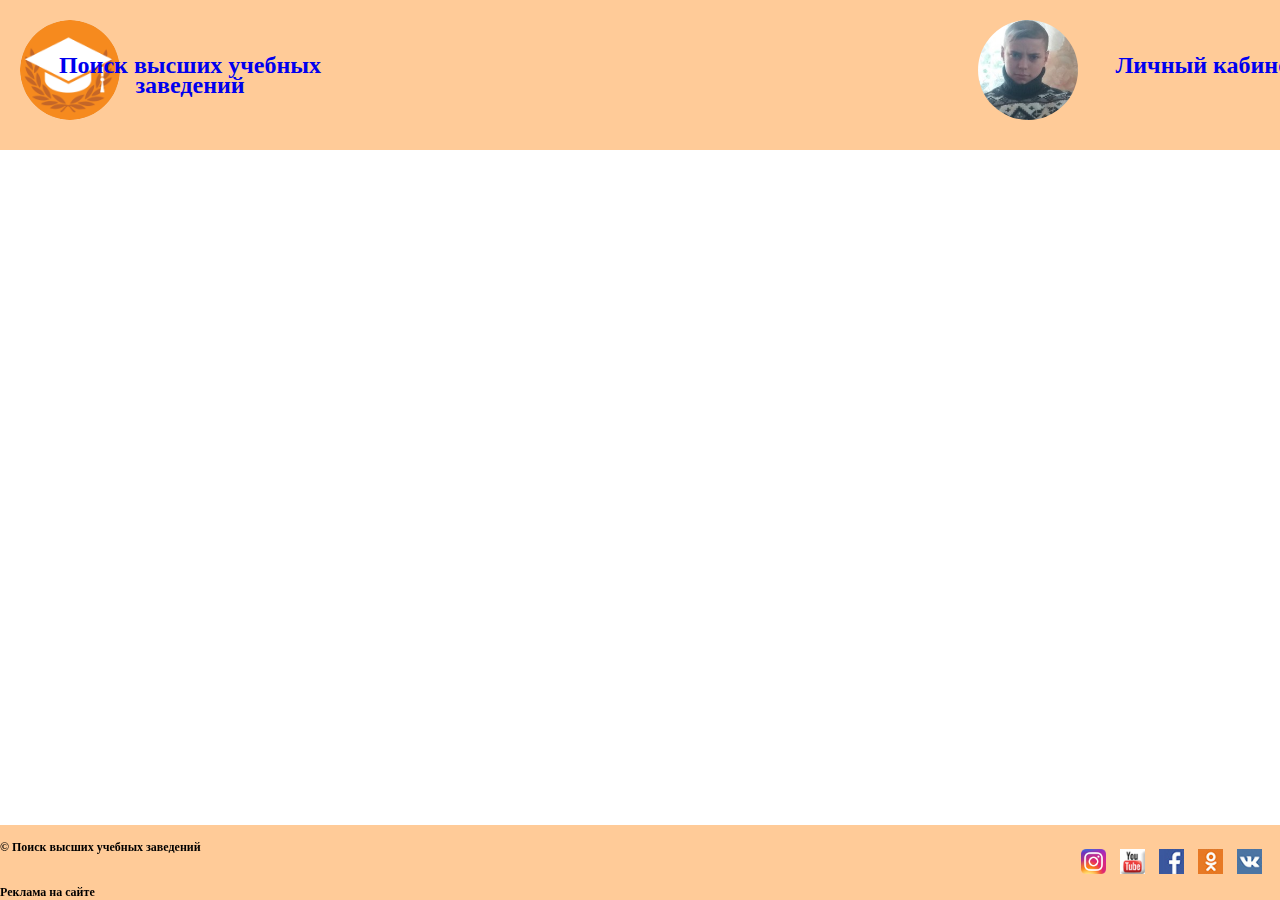
==== pages/main.html @ 31b56a62 "new" ====
<!DOCTYPE html>
<html lang="ru">
<head>
    <meta charset="UTF-8">
    <meta http-equiv="X-UA-Compatible" content="IE=edge">
    <meta name="viewport" content="width=device-width, initial-scale=1.0">
    <link rel="stylesheet" href="../main.css"/>  
    <title>Home</title>
</head>
<body class="home">
    <div class="home__page">
       <header>    
        <div>
            <a href="main.html" class="logo"> <img class="logo" src="../img/png-transparent-anna-university-student-academic-degree-college-university-orange-people-logo.png"><h3 class=" logo-text">Поиск высших учебных заведений<h3></h3> </a> 
            
        </div> 

        <div class="prof">   
                    <a href="profile.html"class="logo1"><img class="logo1" src="../img/5Jitzv-Zgi0.jpg"><h3 class="logo-text1">Личный кабинет<h3></a>
        </div>

        </header>


        <footer>
        <div>
        <h4>© Поиск высших учебных заведений <h4>
        <h4>Реклама на сайте <h4>
        </div>
        <div><a href="manager.html" class="manager_buttun red1"><h3>Стать менеджером ВУЗа</h3></a></div>
        <div class="media">
            <a href="http://instagram.com/" class="inst"><img class="media_img" src="../img/instagram-icon.png" ></a>
            <a href="http://youtube.com" class="inst"><img class="media_img" src="../img/youtube.jpg" ></a>
            <a href="http://facebook.com" class="inst"><img class="media_img" src="../img/fb.jpg" ></a>
            <a href="http://ok.ru" class="inst"><img class="media_img" src="../img/ok.jpg" ></a>
            <a href="http://vk.com" class="inst"><img class="media_img" src="../img/vk.jpg" ></a>
        </div>>

    

        </footer>



        <div class="content">

        </div>
     

    </div>
    
</body>
</html>
---- main.css ----
@charset "UTF-8";
h1 {
  font-style: medium;
  font-weight: 600;
  font-size: 64px;
  line-height: 58px;
  margin: 10px;
}

h2 {
  font-style: medium;
  font-weight: 600;
  font-size: 56px;
  line-height: 45px;
  margin: 5px;
}

h3 {
  font-style: medium;
  font-size: 24px;
  line-height: 20px;
  margin: 5px;
}

h4 {
  color: black;
  font-style: medium;
  font-weight: 600;
  font-size: 12px;
  line-height: 45px;
  margin: 0px;
}

.text1 {
  font-style: medium;
  font-weight: 500;
  font-size: 48px;
  line-height: 22px;
}

.text1 {
  font-style: medium;
  font-weight: 500;
  font-size: 32px;
  line-height: 22px;
}

.linen {
  background: #FAF0E6;
}

.orange1 {
  background: #FFCB98;
}

.orange2 {
  background: #F9BC60;
}

.lightBlue {
  background: #70DCFE;
}

.white {
  background: #FFFFFF;
}

.red1 {
  background: #E87A7A;
}

.red2 {
  background: #FF5656;
}

.green {
  background: #96D379;
}

.black {
  background: #000000;
}

html, body {
  margin: 0;
  padding: 0;
}

.mainEnter {
  display: relative;
}

.entarance {
  position: absolute;
  left: 50%;
  top: 50%;
  -webkit-transform: translate(-50%, -50%);
          transform: translate(-50%, -50%);
  text-align: center;
}

.entarance__button {
  display: -webkit-box;
  display: -ms-flexbox;
  display: flex;
  text-decoration: none;
  border: 1px solid;
  width: 300px;
  margin: 15px auto;
  text-align: center;
}

.entarance__button:hover {
  opacity: 50%;
}

.login {
  top: 50%;
  display: block;
}

.login__preface {
  position: absolute;
  left: 50%;
  top: 12%;
  -webkit-transform: translate(-50%, -50%);
          transform: translate(-50%, -50%);
  text-align: left;
}

.container__text {
  color: black;
  padding-bottom: 10px;
}

.registration {
  display: -webkit-box;
  display: -ms-flexbox;
  display: flex;
  -webkit-box-align: center;
      -ms-flex-align: center;
          align-items: center;
  -webkit-box-pack: center;
      -ms-flex-pack: center;
          justify-content: center;
  min-height: 100vh;
  margin: 0px;
}

.form {
  padding: 30px 40px;
  text-align: left;
}

/* INPUT */
.form-input {
  margin-bottom: 5px;
  padding-bottom: 20px;
  position: relative;
}

.form-input input {
  font-size: 16px;
  border: 2px solid #ecebeb;
  border-radius: 5px;
  display: block;
  width: 100%;
  padding: 10px;
}

.home__page {
  position: table;
  display: -webkit-box;
  display: -ms-flexbox;
  display: flex;
  -webkit-box-orient: vertical;
  -webkit-box-direction: normal;
      -ms-flex-direction: column;
          flex-direction: column;
  min-height: 100%;
  margin-bottom: 30px;
}

.content {
  position: relative;
  top: 60px;
  margin: 20px;
}

.content__part4,
.content__part3,
.content__part2,
.content__part {
  position: absolute;
  margin-left: 20px;
  width: 100%;
}

.content__part3 {
  top: 500px;
}

.content__part2 {
  top: 250px;
}

.content__part4 {
  top: 750px;
}

.part__mus__artist,
.part__mus {
  margin-top: 15px;
  display: -ms-grid;
  display: grid;
  -ms-grid-columns: 1fr 15px 1fr 15px 1fr 15px 1fr 15px 1fr 15px 1fr;
  grid-template-columns: 1fr 1fr 1fr 1fr 1fr 1fr;
  grid-gap: 15px;
}

.mus_item {
  scroll-snap-align: start;
  display: -webkit-box;
  display: -ms-flexbox;
  display: flex;
}

.part__mus__artist div,
.part__mus div {
  margin-right: 30px;
  width: 130px;
  height: 130px;
  border-radius: 15px;
  border: 1px solid black;
  /* Параметры границы */
  background-size: cover;
}

.part__mus__artist div {
  border-radius: 50%;
}

.part__mus__artist h6,
.part__mus h6 {
  position: absolute;
  bottom: -30px;
}

header, footer {
  background-color: #FFCB98;
  width: 100%;
}

header {
  height: 150px;
  top: 0px;
}

footer {
  position: fixed;
  /* Фиксированное положение */
  display: inline-block;
  left: 0;
  bottom: 0;
  /* Левый нижний угол */
  width: 100%;
  height: 75px;
}

.manager_buttun {
  display: inline-block;
  text-decoration: none;
  border: 1px solid;
  width: 300px;
  margin: 15px auto;
  text-align: center;
}

.media {
  position: absolute;
  top: 25%;
  right: 1%;
  margin-left: 10px;
}

.media_img {
  width: 25px;
  height: 25px;
  margin: 5px;
}

.logo {
  height: 100%;
  display: inline-block;
  border-radius: 50%;
  width: 100px;
  height: 100px;
  margin-top: 10px;
  margin-left: 10px;
}

.logo-text {
  display: inline-block;
  text-align: center;
  width: 350px;
  position: absolute;
  top: 50px;
}

.logo1 {
  height: 100%;
  display: inline-block;
  border-radius: 50%;
  width: 100px;
  height: 100px;
  margin-top: 10px;
}

.logo-text1 {
  display: inline-block;
  text-align: center;
  width: 350px;
  position: absolute;
  top: 50px;
  left: 50px;
}

.prof {
  position: absolute;
  top: 0;
  right: 15%;
}
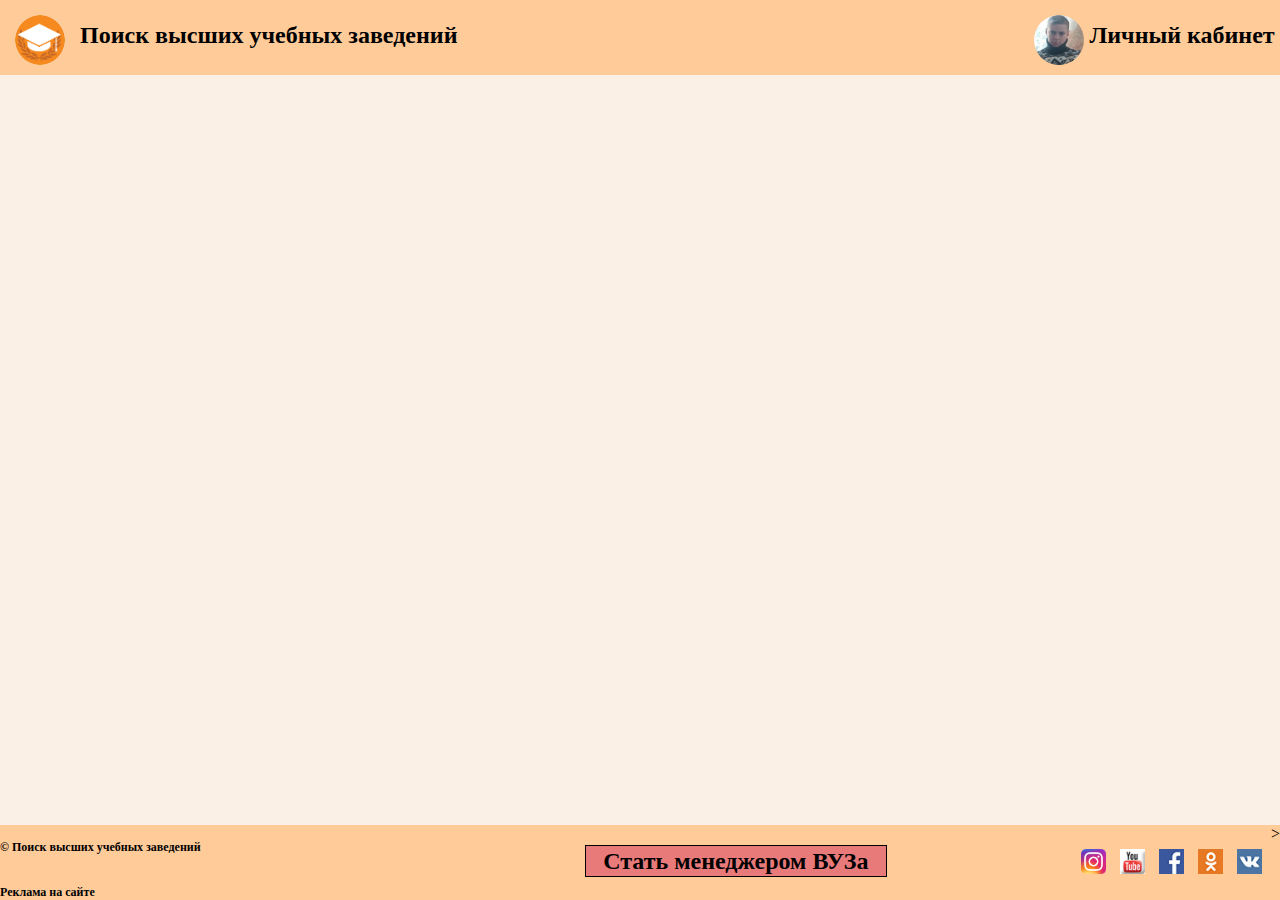
==== commit bb67a32c: "adapt" ====
--- a/pages/main.html
+++ b/pages/main.html
@@ -10,30 +10,31 @@
 <body class="home">
     <div class="home__page">
        <header>    
-        <div>
-            <a href="main.html" class="logo"> <img class="logo" src="../img/png-transparent-anna-university-student-academic-degree-college-university-orange-people-logo.png"><h3 class=" logo-text">Поиск высших учебных заведений<h3></h3> </a> 
-            
+        <div class="main">
+            <a href="main.html" class="main_logo"> <img class="main_logo" src="../img/png-transparent-anna-university-student-academic-degree-college-university-orange-people-logo.png"></a> 
+            <a href="main.html"><h4 class="main_text">Поиск высших учебных заведений</h4></a>
         </div> 
 
         <div class="prof">   
-                    <a href="profile.html"class="logo1"><img class="logo1" src="../img/5Jitzv-Zgi0.jpg"><h3 class="logo-text1">Личный кабинет<h3></a>
+            <a href="profile.html"class="prof_logo"><img class="prof_logo" src="../img/5Jitzv-Zgi0.jpg"></a>
+            <a href="profile.html"><h4 class="prof_text">Личный кабинет</h4></a>
         </div>
 
         </header>
 
 
-        <footer>
+        <footer class="foot">
         <div>
-        <h4>© Поиск высших учебных заведений <h4>
-        <h4>Реклама на сайте <h4>
+        <h5>© Поиск высших учебных заведений <h5>
+        <h5>Реклама на сайте <h5>
         </div>
-        <div><a href="manager.html" class="manager_buttun red1"><h3>Стать менеджером ВУЗа</h3></a></div>
+        <div><a href="manager.html" class="foot_manager_buttun red1"><h4 class="foot_buttun_text">Стать менеджером ВУЗа</h4></a></div>
         <div class="media">
-            <a href="http://instagram.com/" class="inst"><img class="media_img" src="../img/instagram-icon.png" ></a>
-            <a href="http://youtube.com" class="inst"><img class="media_img" src="../img/youtube.jpg" ></a>
-            <a href="http://facebook.com" class="inst"><img class="media_img" src="../img/fb.jpg" ></a>
-            <a href="http://ok.ru" class="inst"><img class="media_img" src="../img/ok.jpg" ></a>
-            <a href="http://vk.com" class="inst"><img class="media_img" src="../img/vk.jpg" ></a>
+            <a href="http://instagram.com/" class="inst"><img class="foot_media_img" src="../img/instagram-icon.png" ></a>
+            <a href="http://youtube.com" class="inst"><img class="foot_media_img" src="../img/youtube.jpg" ></a>
+            <a href="http://facebook.com" class="inst"><img class="foot_media_img" src="../img/fb.jpg" ></a>
+            <a href="http://ok.ru" class="inst"><img class="foot_media_img" src="../img/ok.jpg" ></a>
+            <a href="http://vk.com" class="inst"><img class="foot_media_img" src="../img/vk.jpg" ></a>
         </div>>
 
     
--- a/main.css
+++ b/main.css
@@ -17,18 +17,29 @@
 
 h3 {
   font-style: medium;
+  font-size: 36px;
+  line-height: 20px;
+  margin: 5px;
+}
+
+h4 {
+  font-style: medium;
   font-size: 24px;
   line-height: 20px;
   margin: 5px;
 }
 
-h4 {
+h5 {
   color: black;
   font-style: medium;
-  font-weight: 600;
   font-size: 12px;
   line-height: 45px;
   margin: 0px;
+}
+
+a {
+  color: black;
+  text-decoration: none;
 }
 
 .text1 {
@@ -168,6 +179,10 @@
   padding: 10px;
 }
 
+.home {
+  background-color: #FAF0E6;
+}
+
 .home__page {
   position: table;
   display: -webkit-box;
@@ -187,72 +202,20 @@
   margin: 20px;
 }
 
-.content__part4,
-.content__part3,
-.content__part2,
-.content__part {
-  position: absolute;
-  margin-left: 20px;
+header, footer {
+  background-color: #FFCB98;
   width: 100%;
 }
 
-.content__part3 {
-  top: 500px;
-}
-
-.content__part2 {
-  top: 250px;
-}
-
-.content__part4 {
-  top: 750px;
-}
-
-.part__mus__artist,
-.part__mus {
-  margin-top: 15px;
-  display: -ms-grid;
-  display: grid;
-  -ms-grid-columns: 1fr 15px 1fr 15px 1fr 15px 1fr 15px 1fr 15px 1fr;
-  grid-template-columns: 1fr 1fr 1fr 1fr 1fr 1fr;
-  grid-gap: 15px;
-}
-
-.mus_item {
-  scroll-snap-align: start;
+header {
   display: -webkit-box;
   display: -ms-flexbox;
   display: flex;
-}
-
-.part__mus__artist div,
-.part__mus div {
-  margin-right: 30px;
-  width: 130px;
-  height: 130px;
-  border-radius: 15px;
-  border: 1px solid black;
-  /* Параметры границы */
-  background-size: cover;
-}
-
-.part__mus__artist div {
-  border-radius: 50%;
-}
-
-.part__mus__artist h6,
-.part__mus h6 {
-  position: absolute;
-  bottom: -30px;
-}
-
-header, footer {
-  background-color: #FFCB98;
+  -webkit-box-pack: justify;
+      -ms-flex-pack: justify;
+          justify-content: space-between;
+  height: 75px;
   width: 100%;
-}
-
-header {
-  height: 150px;
   top: 0px;
 }
 
@@ -260,6 +223,9 @@
   position: fixed;
   /* Фиксированное положение */
   display: inline-block;
+  -webkit-box-pack: justify;
+      -ms-flex-pack: justify;
+          justify-content: space-between;
   left: 0;
   bottom: 0;
   /* Левый нижний угол */
@@ -267,15 +233,6 @@
   height: 75px;
 }
 
-.manager_buttun {
-  display: inline-block;
-  text-decoration: none;
-  border: 1px solid;
-  width: 300px;
-  margin: 15px auto;
-  text-align: center;
-}
-
 .media {
   position: absolute;
   top: 25%;
@@ -283,50 +240,157 @@
   margin-left: 10px;
 }
 
-.media_img {
+.main_logo {
+  height: 100%;
+  border-radius: 50%;
+  width: 50px;
+  height: 50px;
+  margin-top: 3%;
+  margin-left: 3%;
+}
+
+.main_text {
+  text-align: center;
+  width: 400px;
+  margin-top: 25px;
+}
+
+.main {
+  display: -webkit-inline-box;
+  display: -ms-inline-flexbox;
+  display: inline-flex;
+}
+
+.prof_logo {
+  height: 100%;
+  border-radius: 50%;
+  width: 50px;
+  height: 50px;
+  margin-top: 5%;
+  margin-left: 0px;
+}
+
+.prof_text {
+  text-align: center;
+  width: 186px;
+  margin-top: 25px;
+}
+
+.prof {
+  display: -webkit-inline-box;
+  display: -ms-inline-flexbox;
+  display: inline-flex;
+}
+
+.foot_media_img {
   width: 25px;
   height: 25px;
   margin: 5px;
 }
 
-.logo {
-  height: 100%;
+.foot_manager_buttun {
   display: inline-block;
-  border-radius: 50%;
-  width: 100px;
-  height: 100px;
-  margin-top: 10px;
-  margin-left: 10px;
-}
-
-.logo-text {
-  display: inline-block;
-  text-align: center;
-  width: 350px;
-  position: absolute;
-  top: 50px;
-}
-
-.logo1 {
-  height: 100%;
-  display: inline-block;
-  border-radius: 50%;
-  width: 100px;
-  height: 100px;
-  margin-top: 10px;
-}
-
-.logo-text1 {
-  display: inline-block;
-  text-align: center;
-  width: 350px;
-  position: absolute;
-  top: 50px;
-  left: 50px;
-}
-
-.prof {
-  position: absolute;
-  top: 0;
-  right: 15%;
+  text-decoration: none;
+  border: 1px solid;
+  width: 300px;
+  margin-top: 20px;
+  text-align: center;
+}
+
+.foot {
+  display: -webkit-inline-box;
+  display: -ms-inline-flexbox;
+  display: inline-flex;
+}
+
+@media (max-width: 1024px) {
+  .main_text {
+    width: 230px;
+    margin-top: 20px;
+    font-size: 14px;
+  }
+
+  .prof_text {
+    width: 110px;
+    margin-top: 20px;
+    font-size: 14px;
+  }
+
+  .foot_manager_buttun {
+    width: 250px;
+    margin-top: 20px;
+    margin-right: 60px;
+    text-align: center;
+  }
+
+  .foot_buttun_text {
+    font-size: 14px;
+  }
+}
+@media (max-width: 768px) {
+  .main_logo {
+    width: 25px;
+    height: 25px;
+  }
+
+  .main_text {
+    width: 230px;
+    margin-top: 15px;
+    font-size: 12px;
+  }
+
+  .prof_logo {
+    width: 25px;
+    height: 25px;
+  }
+
+  .prof_text {
+    width: 120px;
+    margin-top: 15px;
+    font-size: 12px;
+  }
+
+  .foot_media_img {
+    width: 18px;
+    height: 18px;
+    margin: 2px;
+  }
+
+  .foot_manager_buttun {
+    width: 100px;
+    margin-top: 10px;
+    margin-right: 120px;
+    text-align: center;
+  }
+
+  .foot_buttun_text {
+    font-size: 8px;
+  }
+
+  header {
+    height: 50px;
+  }
+
+  footer {
+    height: 50px;
+  }
+}
+@media (max-width: 440px) {
+  .main_logo {
+    width: 25px;
+    height: 25px;
+  }
+
+  .main_text {
+    display: none;
+  }
+
+  .prof_logo {
+    width: 25px;
+    height: 25px;
+  }
+
+  .prof_text {
+    display: none;
+  }
 }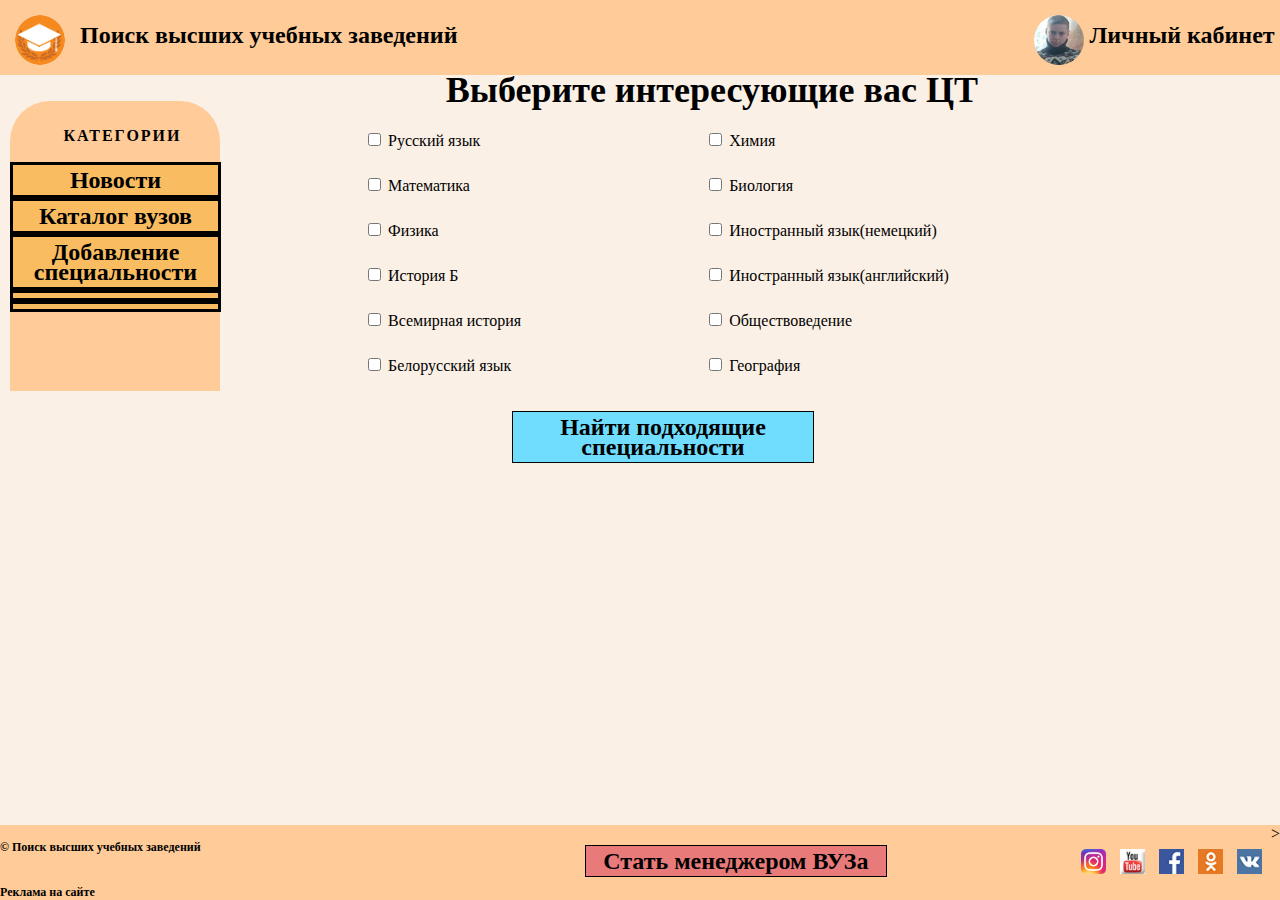
==== commit 33d61b9c: "new" ====
--- a/pages/main.html
+++ b/pages/main.html
@@ -8,7 +8,6 @@
     <title>Home</title>
 </head>
 <body class="home">
-    <div class="home__page">
        <header>    
         <div class="main">
             <a href="main.html" class="main_logo"> <img class="main_logo" src="../img/png-transparent-anna-university-student-academic-degree-college-university-orange-people-logo.png"></a> 
@@ -21,6 +20,60 @@
         </div>
 
         </header>
+
+
+
+
+
+
+
+
+        <div class="left_menu orange1">
+            <h3 class="left_menu_tite">КАТЕГОРИИ</h3>
+            <ul class="left_menu_list">
+              <li><a class="orange2" href=""><h4 class="left_menu_list_text">Новости</h4></a></li>
+              <li><a class="orange2" href=""><h4 class="left_menu_list_text">Каталог вузов</h4></a></li>
+              <li><a class="orange2" href=""><h4 class="left_menu_list_text">Добавление специальности</h4></a></li>
+              <li><a class="orange2" href=""><h4 class="left_menu_list_text"></h4></a></li>
+              <li><a class="orange2" href=""><h4 class="left_menu_list_text"></h4></a></li>
+            </ul>
+        </div>
+
+
+        <div class="center">
+            <h3 class="center_text">Выберите интересующие вас ЦТ</h3>
+            <div class="center">
+                    <p><input type="checkbox" class="center_check" name="Russ" value="Russ"> Русский язык</p>
+                    <p><input type="checkbox" class="center_check" name="Math" value="Math"> Математика</p>
+                    <p><input type="checkbox" class="center_check" name="Phys" value="Phys"> Физика</p>
+                    <p><input type="checkbox" class="center_check" name="HistB" value="HistB"> История Б</p>
+                    <p><input type="checkbox" class="center_check" name="HistW" value="HistW"> Всемирная история</p>
+                    <p><input type="checkbox" class="center_check" name="Bel" value="Bel"> Белорусский язык</p>
+            </div>
+
+            <div class="center">
+                    <p><input type="checkbox" class="center_check" name="Chem" value="Chem"> Химия</p>
+                    <p><input type="checkbox" class="center_check" name="biol" value="biol"> Биология</p>
+                    <p><input type="checkbox" class="center_check" name="Ger" value="Ger"> Иностранный язык(немецкий)</p>
+                    <p><input type="checkbox" class="center_check" name="Eng" value="Eng"> Иностранный язык(английский)</p>
+                    <p><input type="checkbox" class="center_check" name="Social" value="Social"> Обществоведение</p>
+                    <p><input type="checkbox" class="center_check" name="Geogr" value="Geogr"> География</p>
+            </div>
+        </div>
+
+        <div><a href="" class="send_buttun lightBlue"><h4 class="send_buttun_text">Найти подходящие специальности</h4></a></div>
+
+
+
+
+
+
+
+
+
+
+
+
 
 
         <footer class="foot">
@@ -36,19 +89,16 @@
             <a href="http://ok.ru" class="inst"><img class="foot_media_img" src="../img/ok.jpg" ></a>
             <a href="http://vk.com" class="inst"><img class="foot_media_img" src="../img/vk.jpg" ></a>
         </div>>
-
-    
-
         </footer>
 
 
 
-        <div class="content">
 
-        </div>
+       
      
 
     </div>
     
+    
 </body>
 </html>--- a/main.css
+++ b/main.css
@@ -183,25 +183,6 @@
   background-color: #FAF0E6;
 }
 
-.home__page {
-  position: table;
-  display: -webkit-box;
-  display: -ms-flexbox;
-  display: flex;
-  -webkit-box-orient: vertical;
-  -webkit-box-direction: normal;
-      -ms-flex-direction: column;
-          flex-direction: column;
-  min-height: 100%;
-  margin-bottom: 30px;
-}
-
-.content {
-  position: relative;
-  top: 60px;
-  margin: 20px;
-}
-
 header, footer {
   background-color: #FFCB98;
   width: 100%;
@@ -303,6 +284,403 @@
   display: inline-flex;
 }
 
+.center {
+  display: inline-block;
+  vertical-align: bottom;
+}
+
+.center p {
+  margin-top: 25px;
+  margin-left: 140px;
+  margin-right: 40px;
+}
+
+.center_text {
+  margin-left: 29%;
+}
+
+.left_menu {
+  padding: 20px 30px;
+  width: 150px;
+  height: 250px;
+  margin-top: 30px;
+  margin-left: 20px;
+  border-radius: 40px 40px 0px 0px;
+  display: inline-block;
+  vertical-align: bottom;
+}
+
+.left_menu_tite {
+  letter-spacing: 2px;
+  font-size: 16px;
+  padding-left: 15px;
+  margin-bottom: 15px;
+  text-align: center;
+}
+
+.left_menu_list {
+  padding: 0;
+  list-style: none;
+}
+
+.left_menu_list a {
+  text-decoration: none;
+  outline: none;
+  display: block;
+  text-align: center;
+  -webkit-transition: 0.3s linear;
+  transition: 0.3s linear;
+  border: 3px solid black;
+  margin-left: -20%;
+  width: 205px;
+}
+
+.left_menu_list h4:hover {
+  opacity: 50%;
+}
+
+.send_buttun {
+  display: inline-block;
+  text-decoration: none;
+  border: 1px solid;
+  width: 300px;
+  margin-top: 20px;
+  margin-left: 40%;
+  text-align: center;
+}
+
+@media (max-width: 1024px) {
+  h4 {
+    font-size: 14px;
+  }
+
+  .main_text {
+    width: 230px;
+    margin-top: 20px;
+  }
+
+  .prof_text {
+    width: 110px;
+    margin-top: 20px;
+  }
+
+  .foot_manager_buttun {
+    width: 250px;
+    margin-top: 20px;
+    margin-right: 60px;
+    text-align: center;
+  }
+
+  .send_buttun {
+    width: 250px;
+    margin-top: 20px;
+    margin-right: 60px;
+  }
+
+  .left_menu {
+    padding: 10px 15px;
+    width: 125px;
+    height: 200px;
+    margin-top: 5px;
+    margin-left: 5px;
+  }
+
+  .left_menu_tite {
+    letter-spacing: 1px;
+    font-size: 8px;
+    padding-left: 8px;
+    margin-bottom: 8px;
+  }
+
+  .left_menu_list a {
+    border: 2px solid black;
+    margin-left: -12%;
+    width: 152px;
+  }
+
+  .center p {
+    margin-top: 2px;
+    margin-left: 50px;
+  }
+
+  .center_text {
+    font-size: 20px;
+  }
+}
+@media (max-width: 768px) {
+  .main_logo {
+    width: 25px;
+    height: 25px;
+  }
+
+  .main_text {
+    width: 230px;
+    margin-top: 15px;
+    font-size: 12px;
+  }
+
+  .prof_logo {
+    width: 25px;
+    height: 25px;
+  }
+
+  .prof_text {
+    width: 120px;
+    margin-top: 15px;
+    font-size: 12px;
+  }
+
+  .foot_media_img {
+    width: 18px;
+    height: 18px;
+    margin: 2px;
+  }
+
+  .foot_manager_buttun {
+    width: 100px;
+    margin-top: 10px;
+    margin-right: 120px;
+    text-align: center;
+  }
+
+  .foot_buttun_text {
+    font-size: 8px;
+  }
+
+  header {
+    height: 50px;
+  }
+
+  footer {
+    height: 50px;
+  }
+
+  .left_menu_list_text {
+    font-size: 12px;
+  }
+
+  .left_menu {
+    padding: 10px 15px;
+    width: 75px;
+    height: 200px;
+    margin-top: 5px;
+    margin-left: 5px;
+  }
+
+  .left_menu_tite {
+    letter-spacing: 1px;
+    font-size: 6px;
+    padding-left: 8px;
+    margin-bottom: 8px;
+  }
+
+  .left_menu_list a {
+    border: 2px solid black;
+    margin-left: -19%;
+    width: 101px;
+  }
+
+  .center p {
+    margin-top: 15px;
+    margin-left: 100px;
+    font-size: 8px;
+  }
+
+  .center_text {
+    font-size: 16px;
+  }
+
+  input.center_check {
+    width: 10px;
+    height: 10px;
+  }
+
+  .send_buttun {
+    width: 150px;
+    margin-top: 20px;
+    margin-right: 60px;
+  }
+}
+@media (max-width: 440px) {
+  .main_logo {
+    width: 25px;
+    height: 25px;
+  }
+
+  .main_text {
+    display: none;
+  }
+
+  .prof_logo {
+    width: 25px;
+    height: 25px;
+  }
+
+  .prof_text {
+    display: none;
+  }
+}
+.home {
+  background-color: #FAF0E6;
+}
+
+.home__page {
+  position: table;
+  display: -webkit-box;
+  display: -ms-flexbox;
+  display: flex;
+  -webkit-box-orient: vertical;
+  -webkit-box-direction: normal;
+      -ms-flex-direction: column;
+          flex-direction: column;
+  min-height: 100%;
+  margin-bottom: 30px;
+}
+
+.content {
+  position: relative;
+  top: 60px;
+  margin: 20px;
+}
+
+header, footer {
+  background-color: #FFCB98;
+  width: 100%;
+}
+
+header {
+  display: -webkit-box;
+  display: -ms-flexbox;
+  display: flex;
+  -webkit-box-pack: justify;
+      -ms-flex-pack: justify;
+          justify-content: space-between;
+  height: 75px;
+  width: 100%;
+  top: 0px;
+}
+
+footer {
+  position: fixed;
+  /* Фиксированное положение */
+  display: inline-block;
+  -webkit-box-pack: justify;
+      -ms-flex-pack: justify;
+          justify-content: space-between;
+  left: 0;
+  bottom: 0;
+  /* Левый нижний угол */
+  width: 100%;
+  height: 75px;
+}
+
+.media {
+  position: absolute;
+  top: 25%;
+  right: 1%;
+  margin-left: 10px;
+}
+
+.main_logo {
+  height: 100%;
+  border-radius: 50%;
+  width: 50px;
+  height: 50px;
+  margin-top: 3%;
+  margin-left: 3%;
+}
+
+.main_text {
+  text-align: center;
+  width: 400px;
+  margin-top: 25px;
+}
+
+.main {
+  display: -webkit-inline-box;
+  display: -ms-inline-flexbox;
+  display: inline-flex;
+}
+
+.prof_logo {
+  height: 100%;
+  border-radius: 50%;
+  width: 50px;
+  height: 50px;
+  margin-top: 5%;
+  margin-left: 0px;
+}
+
+.prof_text {
+  text-align: center;
+  width: 186px;
+  margin-top: 25px;
+}
+
+.prof {
+  display: -webkit-inline-box;
+  display: -ms-inline-flexbox;
+  display: inline-flex;
+}
+
+.foot_media_img {
+  width: 25px;
+  height: 25px;
+  margin: 5px;
+}
+
+.foot_manager_buttun {
+  display: inline-block;
+  text-decoration: none;
+  border: 1px solid;
+  width: 300px;
+  margin-top: 20px;
+  text-align: center;
+}
+
+.foot {
+  display: -webkit-inline-box;
+  display: -ms-inline-flexbox;
+  display: inline-flex;
+}
+
+.left_menu {
+  padding: 20px 30px;
+  width: 150px;
+  height: 250px;
+  margin-top: 10px;
+  margin-left: 10px;
+  border-radius: 40px 40px 0px 0px;
+}
+
+.left_menu_tite {
+  letter-spacing: 2px;
+  font-size: 16px;
+  padding-left: 15px;
+  margin-bottom: 15px;
+}
+
+.left_menu_list {
+  padding: 0;
+  list-style: none;
+}
+
+.left_menu_list a {
+  text-decoration: none;
+  outline: none;
+  display: block;
+  text-align: center;
+  -webkit-transition: 0.3s linear;
+  transition: 0.3s linear;
+  border: 3px solid black;
+  margin-left: -20%;
+  width: 205px;
+}
+
+.left_menu_list h4:hover {
+  opacity: 50%;
+}
+
 @media (max-width: 1024px) {
   .main_text {
     width: 230px;
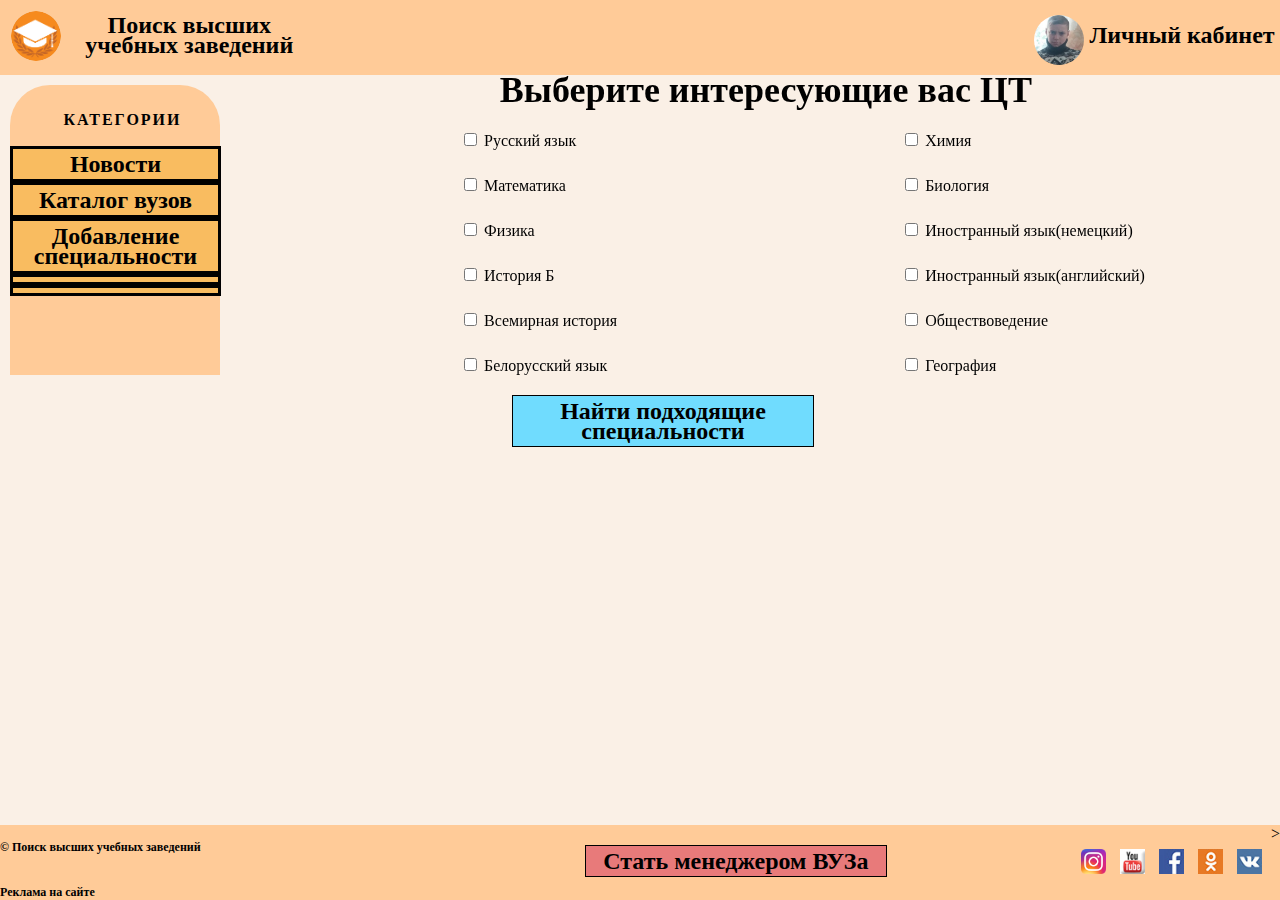
==== commit d5d93e9f: "new" ====
--- a/pages/main.html
+++ b/pages/main.html
@@ -31,7 +31,7 @@
         <div class="left_menu orange1">
             <h3 class="left_menu_tite">КАТЕГОРИИ</h3>
             <ul class="left_menu_list">
-              <li><a class="orange2" href=""><h4 class="left_menu_list_text">Новости</h4></a></li>
+              <li><a class="orange2" href="news.html"><h4 class="left_menu_list_text">Новости</h4></a></li>
               <li><a class="orange2" href=""><h4 class="left_menu_list_text">Каталог вузов</h4></a></li>
               <li><a class="orange2" href=""><h4 class="left_menu_list_text">Добавление специальности</h4></a></li>
               <li><a class="orange2" href=""><h4 class="left_menu_list_text"></h4></a></li>
@@ -39,25 +39,26 @@
             </ul>
         </div>
 
+        <div class="content">
+            <div class="center">
+                <h3 class="center_text">Выберите интересующие вас ЦТ</h3>
+                <div class="center">
+                        <p><input type="checkbox" class="center_check" name="Russ" value="Russ"> Русский язык</p>
+                        <p><input type="checkbox" class="center_check" name="Math" value="Math"> Математика</p>
+                        <p><input type="checkbox" class="center_check" name="Phys" value="Phys"> Физика</p>
+                        <p><input type="checkbox" class="center_check" name="HistB" value="HistB"> История Б</p>
+                        <p><input type="checkbox" class="center_check" name="HistW" value="HistW"> Всемирная история</p>
+                        <p><input type="checkbox" class="center_check" name="Bel" value="Bel"> Белорусский язык</p>
+                </div>
 
-        <div class="center">
-            <h3 class="center_text">Выберите интересующие вас ЦТ</h3>
-            <div class="center">
-                    <p><input type="checkbox" class="center_check" name="Russ" value="Russ"> Русский язык</p>
-                    <p><input type="checkbox" class="center_check" name="Math" value="Math"> Математика</p>
-                    <p><input type="checkbox" class="center_check" name="Phys" value="Phys"> Физика</p>
-                    <p><input type="checkbox" class="center_check" name="HistB" value="HistB"> История Б</p>
-                    <p><input type="checkbox" class="center_check" name="HistW" value="HistW"> Всемирная история</p>
-                    <p><input type="checkbox" class="center_check" name="Bel" value="Bel"> Белорусский язык</p>
-            </div>
-
-            <div class="center">
-                    <p><input type="checkbox" class="center_check" name="Chem" value="Chem"> Химия</p>
-                    <p><input type="checkbox" class="center_check" name="biol" value="biol"> Биология</p>
-                    <p><input type="checkbox" class="center_check" name="Ger" value="Ger"> Иностранный язык(немецкий)</p>
-                    <p><input type="checkbox" class="center_check" name="Eng" value="Eng"> Иностранный язык(английский)</p>
-                    <p><input type="checkbox" class="center_check" name="Social" value="Social"> Обществоведение</p>
-                    <p><input type="checkbox" class="center_check" name="Geogr" value="Geogr"> География</p>
+                <div class="center">
+                        <p><input type="checkbox" class="center_check" name="Chem" value="Chem"> Химия</p>
+                        <p><input type="checkbox" class="center_check" name="biol" value="biol"> Биология</p>
+                        <p><input type="checkbox" class="center_check" name="Ger" value="Ger"> Иностранный язык(немецкий)</p>
+                        <p><input type="checkbox" class="center_check" name="Eng" value="Eng"> Иностранный язык(английский)</p>
+                        <p><input type="checkbox" class="center_check" name="Social" value="Social"> Обществоведение</p>
+                        <p><input type="checkbox" class="center_check" name="Geogr" value="Geogr"> География</p>
+                </div>
             </div>
         </div>
 
--- a/main.css
+++ b/main.css
@@ -49,11 +49,19 @@
   line-height: 22px;
 }
 
-.text1 {
+.text2 {
   font-style: medium;
   font-weight: 500;
   font-size: 32px;
   line-height: 22px;
+}
+
+.text3 {
+  font-style: medium;
+  font-weight: 500;
+  font-size: 16px;
+  line-height: 22px;
+  margin: 0px;
 }
 
 .linen {
@@ -214,6 +222,11 @@
   height: 75px;
 }
 
+.content {
+  position: fixed;
+  display: inline-block;
+}
+
 .media {
   position: absolute;
   top: 25%;
@@ -291,7 +304,7 @@
 
 .center p {
   margin-top: 25px;
-  margin-left: 140px;
+  margin-left: 240px;
   margin-right: 40px;
 }
 
@@ -462,7 +475,7 @@
   .left_menu {
     padding: 10px 15px;
     width: 75px;
-    height: 200px;
+    height: 150px;
     margin-top: 5px;
     margin-left: 5px;
   }
@@ -538,9 +551,7 @@
 }
 
 .content {
-  position: relative;
-  top: 60px;
-  margin: 20px;
+  position: fixed;
 }
 
 header, footer {
@@ -592,8 +603,8 @@
 
 .main_text {
   text-align: center;
-  width: 400px;
-  margin-top: 25px;
+  width: 250px;
+  margin-top: 15px;
 }
 
 .main {
@@ -648,8 +659,10 @@
   padding: 20px 30px;
   width: 150px;
   height: 250px;
-  margin-top: 10px;
+  margin-top: 20px;
   margin-left: 10px;
+  display: inline-block;
+  vertical-align: bottom;
   border-radius: 40px 40px 0px 0px;
 }
 
@@ -681,6 +694,43 @@
   opacity: 50%;
 }
 
+.header_news {
+  margin-top: 25px;
+}
+
+.center_news {
+  position: inherit;
+  display: inline-block;
+  vertical-align: bottom;
+  height: 500px;
+  margin-top: 25px;
+  margin-left: 15%;
+}
+
+.center_news_list {
+  display: inline-block;
+  width: 600px;
+  list-style: none;
+  padding: 0;
+  margin-top: 0px;
+}
+
+.center_news_list a {
+  list-style: none;
+  text-decoration: none;
+  outline: none;
+  display: block;
+  -webkit-transition: 0.3s linear;
+  transition: 0.3s linear;
+  border: 3px solid black;
+  width: 595;
+  margin-bottom: 3px;
+}
+
+.center_news_list h4:hover {
+  opacity: 50%;
+}
+
 @media (max-width: 1024px) {
   .main_text {
     width: 230px;
@@ -694,6 +744,10 @@
     font-size: 14px;
   }
 
+  .header_news {
+    font-size: 16px;
+  }
+
   .foot_manager_buttun {
     width: 250px;
     margin-top: 20px;
@@ -704,6 +758,39 @@
   .foot_buttun_text {
     font-size: 14px;
   }
+
+  .left_menu {
+    padding: 10px 15px;
+    width: 125px;
+    height: 200px;
+    margin-top: 5px;
+    margin-left: 5px;
+  }
+
+  .left_menu_tite {
+    letter-spacing: 1px;
+    font-size: 8px;
+    padding-left: 8px;
+    margin-bottom: 8px;
+  }
+
+  .left_menu_list a {
+    border: 2px solid black;
+    margin-left: -12%;
+    width: 152px;
+  }
+
+  .center_news {
+    height: 300px;
+    margin-top: 10px;
+    margin-left: 15%;
+  }
+
+  .center_news_list {
+    width: 400px;
+    padding: 0;
+    margin-top: 0px;
+  }
 }
 @media (max-width: 768px) {
   .main_logo {
@@ -752,6 +839,43 @@
   footer {
     height: 50px;
   }
+
+  .header_news {
+    margin-top: 15px;
+  }
+
+  .left_menu {
+    padding: 10px 15px;
+    width: 75px;
+    height: 150px;
+    margin-top: 5px;
+    margin-left: 5px;
+  }
+
+  .left_menu_tite {
+    letter-spacing: 1px;
+    font-size: 6px;
+    padding-left: 8px;
+    margin-bottom: 8px;
+  }
+
+  .left_menu_list a {
+    border: 2px solid black;
+    margin-left: -19%;
+    width: 101px;
+  }
+
+  .center_news {
+    height: 250px;
+    margin-top: 10px;
+    margin-left: 15%;
+  }
+
+  .center_news_list {
+    width: 250px;
+    padding: 0;
+    margin-top: 0px;
+  }
 }
 @media (max-width: 440px) {
   .main_logo {
@@ -771,4 +895,373 @@
   .prof_text {
     display: none;
   }
+}
+.home {
+  background-color: #FAF0E6;
+}
+
+.home__page {
+  position: table;
+  display: -webkit-box;
+  display: -ms-flexbox;
+  display: flex;
+  -webkit-box-orient: vertical;
+  -webkit-box-direction: normal;
+      -ms-flex-direction: column;
+          flex-direction: column;
+  min-height: 100%;
+  margin-bottom: 30px;
+}
+
+.content {
+  position: fixed;
+}
+
+header, footer {
+  background-color: #FFCB98;
+  width: 100%;
+}
+
+header {
+  display: -webkit-box;
+  display: -ms-flexbox;
+  display: flex;
+  -webkit-box-pack: justify;
+      -ms-flex-pack: justify;
+          justify-content: space-between;
+  height: 75px;
+  width: 100%;
+  top: 0px;
+}
+
+footer {
+  position: fixed;
+  /* Фиксированное положение */
+  display: inline-block;
+  -webkit-box-pack: justify;
+      -ms-flex-pack: justify;
+          justify-content: space-between;
+  left: 0;
+  bottom: 0;
+  /* Левый нижний угол */
+  width: 100%;
+  height: 75px;
+}
+
+.media {
+  position: absolute;
+  top: 25%;
+  right: 1%;
+  margin-left: 10px;
+}
+
+.main_logo {
+  height: 100%;
+  border-radius: 50%;
+  width: 50px;
+  height: 50px;
+  margin-top: 3%;
+  margin-left: 3%;
+}
+
+.main_text {
+  text-align: center;
+  width: 250px;
+  margin-top: 15px;
+}
+
+.main {
+  display: -webkit-inline-box;
+  display: -ms-inline-flexbox;
+  display: inline-flex;
+}
+
+.prof_logo {
+  height: 100%;
+  border-radius: 50%;
+  width: 50px;
+  height: 50px;
+  margin-top: 5%;
+  margin-left: 0px;
+}
+
+.prof_text {
+  text-align: center;
+  width: 186px;
+  margin-top: 25px;
+}
+
+.prof {
+  display: -webkit-inline-box;
+  display: -ms-inline-flexbox;
+  display: inline-flex;
+}
+
+.foot_media_img {
+  width: 25px;
+  height: 25px;
+  margin: 5px;
+}
+
+.foot_manager_buttun {
+  display: inline-block;
+  text-decoration: none;
+  border: 1px solid;
+  width: 300px;
+  margin-top: 20px;
+  text-align: center;
+}
+
+.foot {
+  display: -webkit-inline-box;
+  display: -ms-inline-flexbox;
+  display: inline-flex;
+}
+
+.left_menu {
+  padding: 20px 30px;
+  width: 150px;
+  height: 250px;
+  margin-top: 10px;
+  margin-left: 10px;
+  display: inline-block;
+  vertical-align: bottom;
+  border-radius: 40px 40px 0px 0px;
+}
+
+.left_menu_tite {
+  letter-spacing: 2px;
+  font-size: 16px;
+  padding-left: 15px;
+  margin-bottom: 15px;
+}
+
+.left_menu_list {
+  padding: 0;
+  list-style: none;
+}
+
+.left_menu_list a {
+  text-decoration: none;
+  outline: none;
+  display: block;
+  text-align: center;
+  -webkit-transition: 0.3s linear;
+  transition: 0.3s linear;
+  border: 3px solid black;
+  margin-left: -20%;
+  width: 205px;
+}
+
+.left_menu_list h4:hover {
+  opacity: 50%;
+}
+
+.header_news {
+  margin-top: 25px;
+}
+
+.news_page_center_news {
+  position: inherit;
+  display: inline-block;
+  vertical-align: bottom;
+  height: 500px;
+  margin-top: 50px;
+  margin-left: 135px;
+}
+
+.news_page_center_news_list {
+  display: inline-block;
+  width: 600px;
+  list-style: none;
+  padding: 0;
+  margin-top: 0px;
+}
+
+.news_page_center_news_list a {
+  list-style: none;
+  text-decoration: none;
+  outline: none;
+  display: block;
+  -webkit-transition: 0.3s linear;
+  transition: 0.3s linear;
+  border: 3px solid black;
+  width: 595;
+  margin-bottom: 3px;
+}
+
+.news_page_center_news_list h4:hover {
+  opacity: 50%;
+}
+
+.news_page_center_news_text {
+  position: inherit;
+  display: inline-block;
+  margin-left: 150px;
+}
+
+@media (max-width: 1024px) {
+  .main_text {
+    width: 230px;
+    margin-top: 20px;
+    font-size: 14px;
+  }
+
+  .prof_text {
+    width: 110px;
+    margin-top: 20px;
+    font-size: 14px;
+  }
+
+  .header_news {
+    font-size: 16px;
+  }
+
+  .foot_manager_buttun {
+    width: 250px;
+    margin-top: 20px;
+    margin-right: 60px;
+    text-align: center;
+  }
+
+  .foot_buttun_text {
+    font-size: 14px;
+  }
+
+  .left_menu {
+    padding: 10px 15px;
+    width: 125px;
+    height: 200px;
+    margin-top: 5px;
+    margin-left: 5px;
+  }
+
+  .left_menu_tite {
+    letter-spacing: 1px;
+    font-size: 8px;
+    padding-left: 8px;
+    margin-bottom: 8px;
+  }
+
+  .left_menu_list a {
+    border: 2px solid black;
+    margin-left: -12%;
+    width: 152px;
+  }
+
+  .center_news {
+    height: 300px;
+    margin-top: 10px;
+    margin-left: 15%;
+  }
+
+  .center_news_list {
+    width: 400px;
+    padding: 0;
+    margin-top: 0px;
+  }
+}
+@media (max-width: 768px) {
+  .main_logo {
+    width: 25px;
+    height: 25px;
+  }
+
+  .main_text {
+    width: 230px;
+    margin-top: 15px;
+    font-size: 12px;
+  }
+
+  .prof_logo {
+    width: 25px;
+    height: 25px;
+  }
+
+  .prof_text {
+    width: 120px;
+    margin-top: 15px;
+    font-size: 12px;
+  }
+
+  .foot_media_img {
+    width: 18px;
+    height: 18px;
+    margin: 2px;
+  }
+
+  .foot_manager_buttun {
+    width: 100px;
+    margin-top: 10px;
+    margin-right: 120px;
+    text-align: center;
+  }
+
+  .foot_buttun_text {
+    font-size: 8px;
+  }
+
+  header {
+    height: 50px;
+  }
+
+  footer {
+    height: 50px;
+  }
+
+  .header_news {
+    margin-top: 15px;
+  }
+
+  .left_menu {
+    padding: 10px 15px;
+    width: 75px;
+    height: 150px;
+    margin-top: 5px;
+    margin-left: 5px;
+  }
+
+  .left_menu_tite {
+    letter-spacing: 1px;
+    font-size: 6px;
+    padding-left: 8px;
+    margin-bottom: 8px;
+  }
+
+  .left_menu_list a {
+    border: 2px solid black;
+    margin-left: -19%;
+    width: 101px;
+  }
+
+  .center_news {
+    height: 250px;
+    margin-top: 10px;
+    margin-left: 15%;
+  }
+
+  .center_news_list {
+    width: 250px;
+    padding: 0;
+    margin-top: 0px;
+  }
+}
+@media (max-width: 440px) {
+  .main_logo {
+    width: 25px;
+    height: 25px;
+  }
+
+  .main_text {
+    display: none;
+  }
+
+  .prof_logo {
+    width: 25px;
+    height: 25px;
+  }
+
+  .prof_text {
+    display: none;
+  }
 }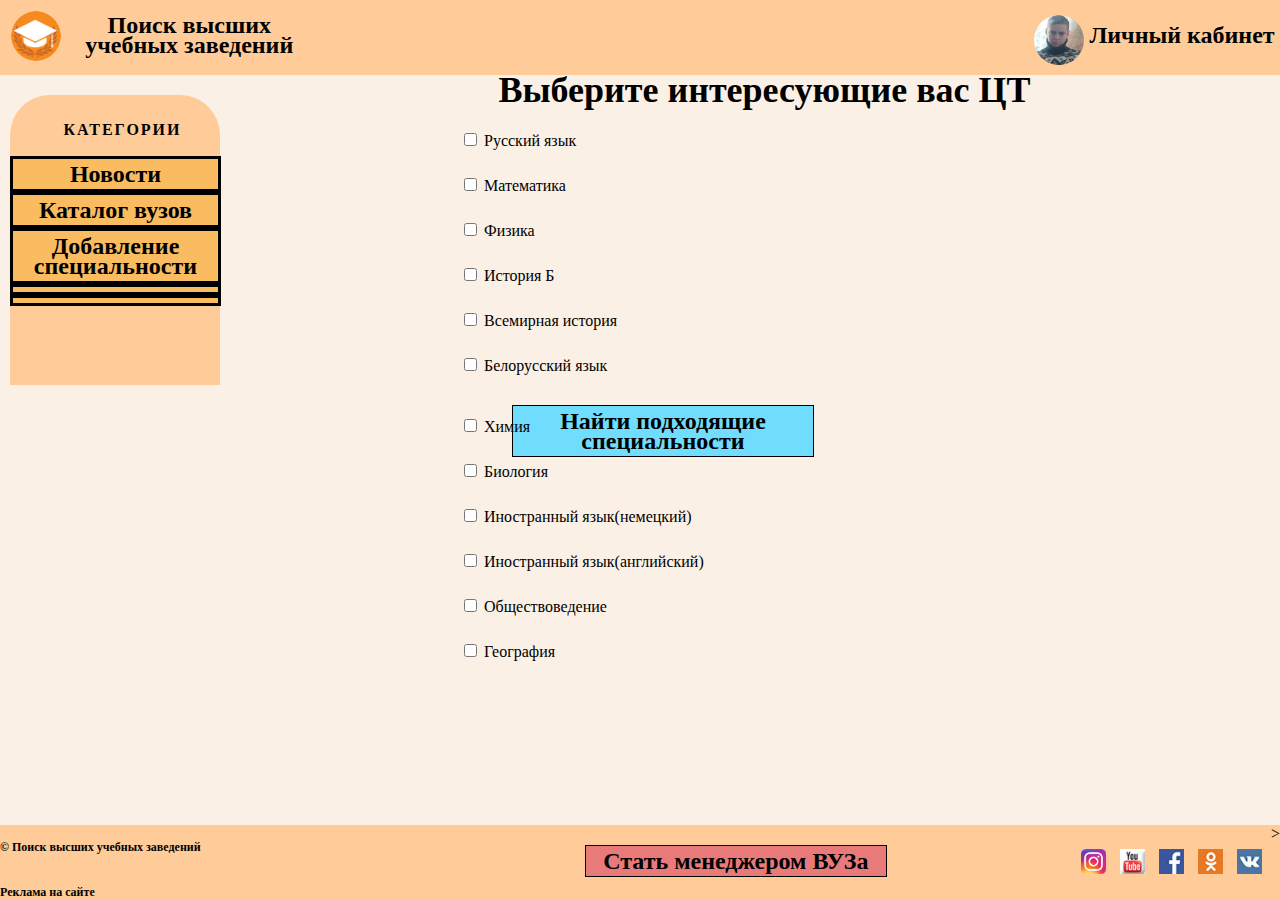
==== commit 571cf26b: "new" ====
--- a/pages/main.html
+++ b/pages/main.html
@@ -32,7 +32,7 @@
             <h3 class="left_menu_tite">КАТЕГОРИИ</h3>
             <ul class="left_menu_list">
               <li><a class="orange2" href="news.html"><h4 class="left_menu_list_text">Новости</h4></a></li>
-              <li><a class="orange2" href=""><h4 class="left_menu_list_text">Каталог вузов</h4></a></li>
+              <li><a class="orange2" href="catalog.html"><h4 class="left_menu_list_text">Каталог вузов</h4></a></li>
               <li><a class="orange2" href=""><h4 class="left_menu_list_text">Добавление специальности</h4></a></li>
               <li><a class="orange2" href=""><h4 class="left_menu_list_text"></h4></a></li>
               <li><a class="orange2" href=""><h4 class="left_menu_list_text"></h4></a></li>
--- a/main.css
+++ b/main.css
@@ -223,7 +223,7 @@
 }
 
 .content {
-  position: fixed;
+  position: absolute;
   display: inline-block;
 }
 
@@ -551,7 +551,7 @@
 }
 
 .content {
-  position: fixed;
+  position: absolute;
 }
 
 header, footer {
@@ -704,7 +704,7 @@
   vertical-align: bottom;
   height: 500px;
   margin-top: 25px;
-  margin-left: 15%;
+  margin-left: 350px;
 }
 
 .center_news_list {
@@ -783,7 +783,7 @@
   .center_news {
     height: 300px;
     margin-top: 10px;
-    margin-left: 15%;
+    margin-left: 200px;
   }
 
   .center_news_list {
@@ -868,7 +868,7 @@
   .center_news {
     height: 250px;
     margin-top: 10px;
-    margin-left: 15%;
+    margin-left: 150px;
   }
 
   .center_news_list {
@@ -914,7 +914,7 @@
 }
 
 .content {
-  position: fixed;
+  position: absolute;
 }
 
 header, footer {
@@ -1098,6 +1098,7 @@
   position: inherit;
   display: inline-block;
   margin-left: 150px;
+  width: 800px;
 }
 
 @media (max-width: 1024px) {
@@ -1152,7 +1153,7 @@
   .center_news {
     height: 300px;
     margin-top: 10px;
-    margin-left: 15%;
+    margin-left: 200;
   }
 
   .center_news_list {
@@ -1237,7 +1238,7 @@
   .center_news {
     height: 250px;
     margin-top: 10px;
-    margin-left: 15%;
+    margin-left: 75px;
   }
 
   .center_news_list {
@@ -1264,4 +1265,1118 @@
   .prof_text {
     display: none;
   }
+}
+.home {
+  background-color: #FAF0E6;
+}
+
+.home_page {
+  position: table;
+  display: -webkit-box;
+  display: -ms-flexbox;
+  display: flex;
+  -webkit-box-orient: vertical;
+  -webkit-box-direction: normal;
+      -ms-flex-direction: column;
+          flex-direction: column;
+  min-height: 100%;
+  margin-bottom: 30px;
+}
+
+.content {
+  position: absolute;
+}
+
+header, footer {
+  background-color: #FFCB98;
+  width: 100%;
+}
+
+header {
+  display: -webkit-box;
+  display: -ms-flexbox;
+  display: flex;
+  -webkit-box-pack: justify;
+      -ms-flex-pack: justify;
+          justify-content: space-between;
+  height: 75px;
+  width: 100%;
+  top: 0px;
+}
+
+footer {
+  position: fixed;
+  /* Фиксированное положение */
+  display: inline-block;
+  -webkit-box-pack: justify;
+      -ms-flex-pack: justify;
+          justify-content: space-between;
+  left: 0;
+  bottom: 0;
+  /* Левый нижний угол */
+  width: 100%;
+  height: 75px;
+}
+
+.media {
+  position: absolute;
+  top: 25%;
+  right: 1%;
+  margin-left: 10px;
+}
+
+.main_logo {
+  height: 100%;
+  border-radius: 50%;
+  width: 50px;
+  height: 50px;
+  margin-top: 3%;
+  margin-left: 3%;
+}
+
+.main_text {
+  text-align: center;
+  width: 250px;
+  margin-top: 15px;
+}
+
+.main {
+  display: -webkit-inline-box;
+  display: -ms-inline-flexbox;
+  display: inline-flex;
+}
+
+.prof_logo {
+  height: 100%;
+  border-radius: 50%;
+  width: 50px;
+  height: 50px;
+  margin-top: 5%;
+  margin-left: 0px;
+}
+
+.prof_text {
+  text-align: center;
+  width: 186px;
+  margin-top: 25px;
+}
+
+.prof {
+  display: -webkit-inline-box;
+  display: -ms-inline-flexbox;
+  display: inline-flex;
+}
+
+.foot_media_img {
+  width: 25px;
+  height: 25px;
+  margin: 5px;
+}
+
+.foot_manager_buttun {
+  display: inline-block;
+  text-decoration: none;
+  border: 1px solid;
+  width: 300px;
+  margin-top: 20px;
+  text-align: center;
+}
+
+.foot {
+  display: -webkit-inline-box;
+  display: -ms-inline-flexbox;
+  display: inline-flex;
+}
+
+.left_menu {
+  padding: 20px 30px;
+  width: 150px;
+  height: 250px;
+  margin-top: 20px;
+  margin-left: 10px;
+  display: inline-block;
+  vertical-align: bottom;
+  border-radius: 40px 40px 0px 0px;
+}
+
+.left_menu_tite {
+  letter-spacing: 2px;
+  font-size: 16px;
+  padding-left: 15px;
+  margin-bottom: 15px;
+}
+
+.left_menu_list {
+  padding: 0;
+  list-style: none;
+}
+
+.left_menu_list a {
+  text-decoration: none;
+  outline: none;
+  display: block;
+  text-align: center;
+  -webkit-transition: 0.3s linear;
+  transition: 0.3s linear;
+  border: 3px solid black;
+  margin-left: -20%;
+  width: 205px;
+}
+
+.left_menu_list h4:hover {
+  opacity: 50%;
+}
+
+.header_HEI {
+  margin-top: 25px;
+}
+
+.center_HEI {
+  position: inherit;
+  display: inline-block;
+  vertical-align: bottom;
+  height: 500px;
+  margin-top: 25px;
+  margin-left: 350px;
+}
+
+.center_HEI_list {
+  display: inline-block;
+  width: 600px;
+  list-style: none;
+  padding: 0;
+  margin-top: 0px;
+  text-align: center;
+}
+
+.center_HEI_list a {
+  list-style: none;
+  text-decoration: none;
+  outline: none;
+  display: block;
+  -webkit-transition: 0.3s linear;
+  transition: 0.3s linear;
+  border: 3px solid black;
+  width: 595;
+  margin-bottom: 3px;
+}
+
+.center_HEI_list h4:hover {
+  opacity: 50%;
+}
+
+@media (max-width: 1024px) {
+  .main_text {
+    width: 230px;
+    margin-top: 20px;
+    font-size: 14px;
+  }
+
+  .prof_text {
+    width: 110px;
+    margin-top: 20px;
+    font-size: 14px;
+  }
+
+  .header_HEI {
+    font-size: 16px;
+  }
+
+  .foot_manager_buttun {
+    width: 250px;
+    margin-top: 20px;
+    margin-right: 60px;
+    text-align: center;
+  }
+
+  .foot_buttun_text {
+    font-size: 14px;
+  }
+
+  .left_menu {
+    padding: 10px 15px;
+    width: 125px;
+    height: 200px;
+    margin-top: 5px;
+    margin-left: 5px;
+  }
+
+  .left_menu_tite {
+    letter-spacing: 1px;
+    font-size: 8px;
+    padding-left: 8px;
+    margin-bottom: 8px;
+  }
+
+  .left_menu_list a {
+    border: 2px solid black;
+    margin-left: -12%;
+    width: 152px;
+  }
+
+  .center_HEI {
+    height: 300px;
+    margin-top: 10px;
+    margin-left: 200px;
+  }
+
+  .center_HEI_list {
+    width: 400px;
+    padding: 0;
+    margin-top: 0px;
+  }
+}
+@media (max-width: 768px) {
+  .main_logo {
+    width: 25px;
+    height: 25px;
+  }
+
+  .main_text {
+    width: 230px;
+    margin-top: 15px;
+    font-size: 12px;
+  }
+
+  .prof_logo {
+    width: 25px;
+    height: 25px;
+  }
+
+  .prof_text {
+    width: 120px;
+    margin-top: 15px;
+    font-size: 12px;
+  }
+
+  .foot_media_img {
+    width: 18px;
+    height: 18px;
+    margin: 2px;
+  }
+
+  .foot_manager_buttun {
+    width: 100px;
+    margin-top: 10px;
+    margin-right: 120px;
+    text-align: center;
+  }
+
+  .foot_buttun_text {
+    font-size: 8px;
+  }
+
+  header {
+    height: 50px;
+  }
+
+  footer {
+    height: 50px;
+  }
+
+  .header_HEI {
+    margin-top: 20px;
+  }
+
+  .left_menu {
+    padding: 10px 15px;
+    width: 75px;
+    height: 150px;
+    margin-top: 5px;
+    margin-left: 5px;
+  }
+
+  .left_menu_tite {
+    letter-spacing: 1px;
+    font-size: 6px;
+    padding-left: 8px;
+    margin-bottom: 8px;
+  }
+
+  .left_menu_list a {
+    border: 2px solid black;
+    margin-left: -19%;
+    width: 101px;
+  }
+
+  .center_HEI {
+    height: 250px;
+    margin-top: 10px;
+    margin-left: 150;
+  }
+
+  .center_HEI_list {
+    width: 250px;
+    padding: 0;
+    margin-top: 0px;
+  }
+}
+@media (max-width: 440px) {
+  .main_logo {
+    width: 25px;
+    height: 25px;
+  }
+
+  .main_text {
+    display: none;
+  }
+
+  .prof_logo {
+    width: 25px;
+    height: 25px;
+  }
+
+  .prof_text {
+    display: none;
+  }
+}
+.home {
+  background-color: #FAF0E6;
+}
+
+header, footer {
+  background-color: #FFCB98;
+  width: 100%;
+}
+
+header {
+  display: -webkit-box;
+  display: -ms-flexbox;
+  display: flex;
+  -webkit-box-pack: justify;
+      -ms-flex-pack: justify;
+          justify-content: space-between;
+  height: 75px;
+  width: 100%;
+  top: 0px;
+}
+
+footer {
+  position: fixed;
+  /* Фиксированное положение */
+  display: inline-block;
+  -webkit-box-pack: justify;
+      -ms-flex-pack: justify;
+          justify-content: space-between;
+  left: 0;
+  bottom: 0;
+  /* Левый нижний угол */
+  width: 100%;
+  height: 75px;
+}
+
+.content {
+  display: inline-block;
+  margin-right: 100px;
+}
+
+.media {
+  position: absolute;
+  top: 25%;
+  right: 1%;
+  margin-left: 10px;
+}
+
+.main_logo {
+  height: 100%;
+  border-radius: 50%;
+  width: 50px;
+  height: 50px;
+  margin-top: 3%;
+  margin-left: 3%;
+}
+
+.main_text {
+  text-align: center;
+  width: 400px;
+  margin-top: 25px;
+}
+
+.main {
+  display: -webkit-inline-box;
+  display: -ms-inline-flexbox;
+  display: inline-flex;
+}
+
+.prof_logo {
+  height: 100%;
+  border-radius: 50%;
+  width: 50px;
+  height: 50px;
+  margin-top: 5%;
+  margin-left: 0px;
+}
+
+.prof_text {
+  text-align: center;
+  width: 186px;
+  margin-top: 25px;
+}
+
+.prof {
+  display: -webkit-inline-box;
+  display: -ms-inline-flexbox;
+  display: inline-flex;
+}
+
+.foot_media_img {
+  width: 25px;
+  height: 25px;
+  margin: 5px;
+}
+
+.foot_manager_buttun {
+  display: inline-block;
+  text-decoration: none;
+  border: 1px solid;
+  width: 300px;
+  margin-top: 20px;
+  text-align: center;
+}
+
+.foot {
+  display: -webkit-inline-box;
+  display: -ms-inline-flexbox;
+  display: inline-flex;
+}
+
+.center_HEI_page {
+  display: inline-block;
+  vertical-align: bottom;
+  margin-left: 0px;
+}
+
+.center_HEI_page p {
+  display: inline-block;
+  position: absolute;
+  margin-left: 100px;
+}
+
+.center_text_HEI_page {
+  margin-left: 10%;
+  width: 1100px;
+}
+
+.left_menu {
+  padding: 20px 30px;
+  width: 150px;
+  height: 250px;
+  margin-top: 30px;
+  margin-left: 20px;
+  border-radius: 40px 40px 0px 0px;
+  display: inline-block;
+  vertical-align: bottom;
+}
+
+.left_menu_tite {
+  letter-spacing: 2px;
+  font-size: 16px;
+  padding-left: 15px;
+  margin-bottom: 15px;
+  text-align: center;
+}
+
+.left_menu_list {
+  padding: 0;
+  list-style: none;
+}
+
+.left_menu_list a {
+  text-decoration: none;
+  outline: none;
+  display: block;
+  text-align: center;
+  -webkit-transition: 0.3s linear;
+  transition: 0.3s linear;
+  border: 3px solid black;
+  margin-left: -20%;
+  width: 205px;
+}
+
+.left_menu_list h4:hover {
+  opacity: 50%;
+}
+
+.send_buttun {
+  display: inline-block;
+  text-decoration: none;
+  border: 1px solid;
+  width: 300px;
+  margin-top: 20px;
+  margin-left: 40%;
+  text-align: center;
+}
+
+.center_img_VSU {
+  width: 400px;
+  height: 200px;
+  float: left;
+  margin-right: 10px;
+  margin-bottom: 1px;
+}
+
+.buttuns {
+  display: inline-block;
+  position: relative;
+  margin-top: 300px;
+}
+
+.buttuns1 {
+  display: inline-block;
+  position: relative;
+  margin-right: 100px;
+  margin-left: 90px;
+}
+
+.buttuns2 {
+  display: inline-block;
+  position: relative;
+}
+
+@media (max-width: 1024px) {
+  h4 {
+    font-size: 14px;
+  }
+
+  .main_text {
+    width: 230px;
+    margin-top: 20px;
+  }
+
+  .prof_text {
+    width: 110px;
+    margin-top: 20px;
+  }
+
+  .foot_manager_buttun {
+    width: 250px;
+    margin-top: 20px;
+    margin-right: 60px;
+    text-align: center;
+  }
+
+  .send_buttun {
+    width: 250px;
+    margin-top: 20px;
+    margin-right: 60px;
+  }
+
+  .left_menu {
+    padding: 10px 15px;
+    width: 125px;
+    height: 200px;
+    margin-top: 5px;
+    margin-left: 5px;
+  }
+
+  .left_menu_tite {
+    letter-spacing: 1px;
+    font-size: 8px;
+    padding-left: 8px;
+    margin-bottom: 8px;
+  }
+
+  .left_menu_list a {
+    border: 2px solid black;
+    margin-left: -12%;
+    width: 152px;
+  }
+
+  .center p {
+    margin-top: 2px;
+    margin-left: 50px;
+  }
+
+  .center_text_HEI {
+    font-size: 20px;
+    width: 800px;
+  }
+
+  .center_img_VSU {
+    width: 300px;
+    height: 150px;
+  }
+}
+@media (max-width: 768px) {
+  .main_logo {
+    width: 25px;
+    height: 25px;
+  }
+
+  .main_text {
+    width: 230px;
+    margin-top: 15px;
+    font-size: 12px;
+  }
+
+  .prof_logo {
+    width: 25px;
+    height: 25px;
+  }
+
+  .prof_text {
+    width: 120px;
+    margin-top: 15px;
+    font-size: 12px;
+  }
+
+  .foot_media_img {
+    width: 18px;
+    height: 18px;
+    margin: 2px;
+  }
+
+  .foot_manager_buttun {
+    width: 100px;
+    margin-top: 10px;
+    margin-right: 120px;
+    text-align: center;
+  }
+
+  .foot_buttun_text {
+    font-size: 8px;
+  }
+
+  header {
+    height: 50px;
+  }
+
+  footer {
+    height: 50px;
+  }
+
+  .left_menu_list_text {
+    font-size: 12px;
+  }
+
+  .left_menu {
+    padding: 10px 15px;
+    width: 75px;
+    height: 150px;
+    margin-top: 5px;
+    margin-left: 5px;
+  }
+
+  .left_menu_tite {
+    letter-spacing: 1px;
+    font-size: 6px;
+    padding-left: 8px;
+    margin-bottom: 8px;
+  }
+
+  .left_menu_list a {
+    border: 2px solid black;
+    margin-left: -19%;
+    width: 101px;
+  }
+
+  .center p {
+    margin-top: 15px;
+    margin-left: 100px;
+    font-size: 8px;
+  }
+
+  .center_text_HEI {
+    font-size: 12px;
+    width: 400px;
+  }
+
+  input.center_check {
+    width: 10px;
+    height: 10px;
+  }
+
+  .send_buttun {
+    width: 150px;
+    margin-top: 20px;
+    margin-right: 60px;
+  }
+
+  .center_img_VSU {
+    width: 200px;
+    height: 100px;
+  }
+}
+@media (max-width: 440px) {
+  .main_logo {
+    width: 25px;
+    height: 25px;
+  }
+
+  .main_text {
+    display: none;
+  }
+
+  .prof_logo {
+    width: 25px;
+    height: 25px;
+  }
+
+  .prof_text {
+    display: none;
+  }
+}
+.home {
+  background-color: #FAF0E6;
+}
+
+.home_page {
+  position: table;
+  display: -webkit-box;
+  display: -ms-flexbox;
+  display: flex;
+  -webkit-box-orient: vertical;
+  -webkit-box-direction: normal;
+      -ms-flex-direction: column;
+          flex-direction: column;
+  min-height: 100%;
+  margin-bottom: 30px;
+}
+
+.content {
+  position: absolute;
+}
+
+header, footer {
+  background-color: #FFCB98;
+  width: 100%;
+}
+
+header {
+  display: -webkit-box;
+  display: -ms-flexbox;
+  display: flex;
+  -webkit-box-pack: justify;
+      -ms-flex-pack: justify;
+          justify-content: space-between;
+  height: 75px;
+  width: 100%;
+  top: 0px;
+}
+
+footer {
+  position: fixed;
+  /* Фиксированное положение */
+  display: inline-block;
+  -webkit-box-pack: justify;
+      -ms-flex-pack: justify;
+          justify-content: space-between;
+  left: 0;
+  bottom: 0;
+  /* Левый нижний угол */
+  width: 100%;
+  height: 75px;
+}
+
+.media {
+  position: absolute;
+  top: 25%;
+  right: 1%;
+  margin-left: 10px;
+}
+
+.main_logo {
+  height: 100%;
+  border-radius: 50%;
+  width: 50px;
+  height: 50px;
+  margin-top: 3%;
+  margin-left: 3%;
+}
+
+.main_text {
+  text-align: center;
+  width: 250px;
+  margin-top: 15px;
+}
+
+.main {
+  display: -webkit-inline-box;
+  display: -ms-inline-flexbox;
+  display: inline-flex;
+}
+
+.prof_logo {
+  height: 100%;
+  border-radius: 50%;
+  width: 50px;
+  height: 50px;
+  margin-top: 5%;
+  margin-left: 0px;
+}
+
+.prof_text {
+  text-align: center;
+  width: 186px;
+  margin-top: 25px;
+}
+
+.prof {
+  display: -webkit-inline-box;
+  display: -ms-inline-flexbox;
+  display: inline-flex;
+}
+
+.foot_media_img {
+  width: 25px;
+  height: 25px;
+  margin: 5px;
+}
+
+.foot_manager_buttun {
+  display: inline-block;
+  text-decoration: none;
+  border: 1px solid;
+  width: 300px;
+  margin-top: 20px;
+  text-align: center;
+}
+
+.foot {
+  display: -webkit-inline-box;
+  display: -ms-inline-flexbox;
+  display: inline-flex;
+}
+
+.left_menu {
+  padding: 20px 30px;
+  width: 150px;
+  height: 250px;
+  margin-top: 20px;
+  margin-left: 10px;
+  display: inline-block;
+  vertical-align: bottom;
+  border-radius: 40px 40px 0px 0px;
+}
+
+.left_menu_tite {
+  letter-spacing: 2px;
+  font-size: 16px;
+  padding-left: 15px;
+  margin-bottom: 15px;
+}
+
+.left_menu_list {
+  padding: 0;
+  list-style: none;
+}
+
+.left_menu_list a {
+  text-decoration: none;
+  outline: none;
+  display: block;
+  text-align: center;
+  -webkit-transition: 0.3s linear;
+  transition: 0.3s linear;
+  border: 3px solid black;
+  margin-left: -20%;
+  width: 205px;
+}
+
+.left_menu_list h4:hover {
+  opacity: 50%;
+}
+
+.header_HEI {
+  margin-top: 10px;
+}
+
+.center_HEI {
+  position: inherit;
+  display: inline-block;
+  vertical-align: bottom;
+  height: 500px;
+  margin-top: 25px;
+  margin-left: 350px;
+}
+
+.center_HEI_list {
+  display: inline-block;
+  width: 600px;
+  list-style: none;
+  padding: 0;
+  margin-top: 0px;
+  text-align: center;
+}
+
+.center_HEI_list a {
+  list-style: none;
+  text-decoration: none;
+  outline: none;
+  display: block;
+  -webkit-transition: 0.3s linear;
+  transition: 0.3s linear;
+  border: 3px solid black;
+  width: 595;
+  margin-bottom: 3px;
+}
+
+.center_HEI_list h4:hover {
+  opacity: 50%;
+}
+
+@media (max-width: 1024px) {
+  .main_text {
+    width: 230px;
+    margin-top: 20px;
+    font-size: 14px;
+  }
+
+  .prof_text {
+    width: 110px;
+    margin-top: 20px;
+    font-size: 14px;
+  }
+
+  .header_HEI {
+    font-size: 16px;
+  }
+
+  .foot_manager_buttun {
+    width: 250px;
+    margin-top: 20px;
+    margin-right: 60px;
+    text-align: center;
+  }
+
+  .foot_buttun_text {
+    font-size: 14px;
+  }
+
+  .left_menu {
+    padding: 10px 15px;
+    width: 125px;
+    height: 200px;
+    margin-top: 5px;
+    margin-left: 5px;
+  }
+
+  .left_menu_tite {
+    letter-spacing: 1px;
+    font-size: 8px;
+    padding-left: 8px;
+    margin-bottom: 8px;
+  }
+
+  .left_menu_list a {
+    border: 2px solid black;
+    margin-left: -12%;
+    width: 152px;
+  }
+
+  .center_HEI {
+    height: 300px;
+    margin-top: 10px;
+    margin-left: 200px;
+  }
+
+  .center_HEI_list {
+    width: 400px;
+    padding: 0;
+    margin-top: 0px;
+  }
+}
+@media (max-width: 768px) {
+  .main_logo {
+    width: 25px;
+    height: 25px;
+  }
+
+  .main_text {
+    width: 230px;
+    margin-top: 15px;
+    font-size: 12px;
+  }
+
+  .prof_logo {
+    width: 25px;
+    height: 25px;
+  }
+
+  .prof_text {
+    width: 120px;
+    margin-top: 15px;
+    font-size: 12px;
+  }
+
+  .foot_media_img {
+    width: 18px;
+    height: 18px;
+    margin: 2px;
+  }
+
+  .foot_manager_buttun {
+    width: 100px;
+    margin-top: 10px;
+    margin-right: 120px;
+    text-align: center;
+  }
+
+  .foot_buttun_text {
+    font-size: 8px;
+  }
+
+  header {
+    height: 50px;
+  }
+
+  footer {
+    height: 50px;
+  }
+
+  .header_spec {
+    margin-top: 15px;
+  }
+
+  .left_menu {
+    padding: 10px 15px;
+    width: 75px;
+    height: 150px;
+    margin-top: 5px;
+    margin-left: 5px;
+  }
+
+  .left_menu_tite {
+    letter-spacing: 1px;
+    font-size: 6px;
+    padding-left: 8px;
+    margin-bottom: 8px;
+  }
+
+  .left_menu_list a {
+    border: 2px solid black;
+    margin-left: -19%;
+    width: 101px;
+  }
+
+  .center_HEI {
+    height: 250px;
+    margin-top: 10px;
+    margin-left: 150;
+  }
+
+  .center_HEI_list {
+    width: 250px;
+    padding: 0;
+    margin-top: 0px;
+  }
+}
+@media (max-width: 440px) {
+  .main_logo {
+    width: 25px;
+    height: 25px;
+  }
+
+  .main_text {
+    display: none;
+  }
+
+  .prof_logo {
+    width: 25px;
+    height: 25px;
+  }
+
+  .prof_text {
+    display: none;
+  }
 }